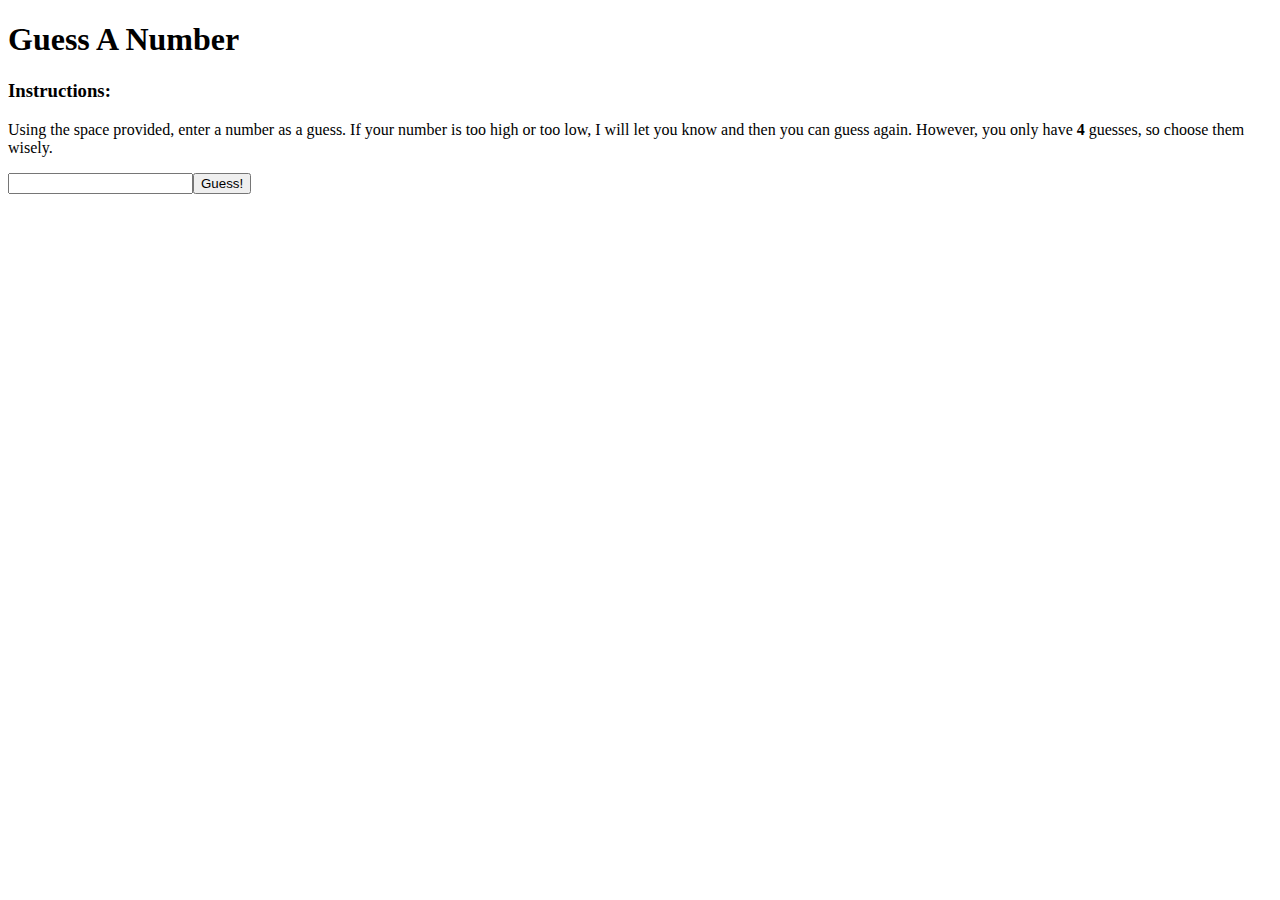
==== Guess_A_Number/index.html @ d84ae59c "this is another commit" ====
<!DOCTYPE html>
<html lang="en">

<head>
    <meta charset="UTF-8">
    <meta name="viewport" content="width=device-width, initial-scale=1.0">
    <meta http-equiv="X-UA-Compatible" content="ie=edge">
    <link rel="stylesheet" href="style.css">
    <title>Guess A Number</title>
</head>

<body>
    <div>
        <h1>Guess A Number</h1>
        <h3>Instructions:</h3>
        <p>Using the space provided, enter a number as a guess. 
            If your number is too high or too low, I will let you 
            know and then you can guess again. However, you only 
            have <strong>4</strong> guesses, so choose them wisely.</p>
    </div>

    <div>
        <input id= "numberInput" type="number"><button id="button">Guess!</button>
    </div>

    <div class="result">
        <p><span id="numOfTries"></span></p>
        <p><span id="tryAgain"></span></p>
    </div>

    <script type="module" src="app.js"></script>
</body>

</html>
---- Guess_A_Number/style.css ----
* {
    box-sizing: border-box;
}

.body {
    background-color: hsla(300, , lightness, alpha);
}
.result {
    
}
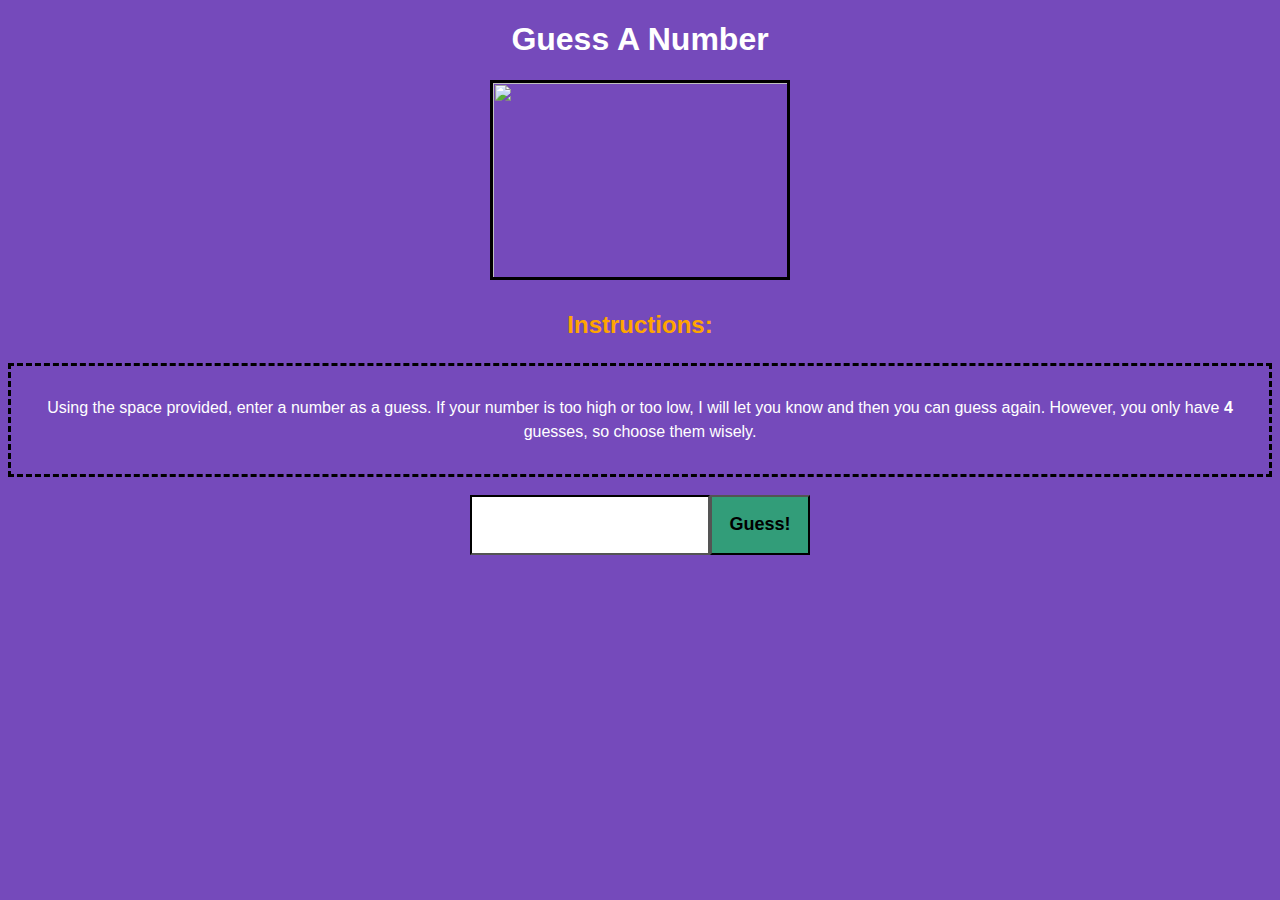
==== commit 8ed0e9c7: "final commit" ====
--- a/Guess_A_Number/index.html
+++ b/Guess_A_Number/index.html
@@ -12,11 +12,15 @@
 <body>
     <div>
         <h1>Guess A Number</h1>
+        <img id="numberImage" src="https://www.ivritalk.com/wp-content/uploads/2018/12/numbers-1.jpg">
         <h3>Instructions:</h3>
-        <p>Using the space provided, enter a number as a guess. 
+        <div id="container">
+        <p id="instructions">Using the space provided, enter a number as a guess. 
             If your number is too high or too low, I will let you 
             know and then you can guess again. However, you only 
             have <strong>4</strong> guesses, so choose them wisely.</p>
+        </div>
+        <br>
     </div>
 
     <div>
--- a/Guess_A_Number/style.css
+++ b/Guess_A_Number/style.css
@@ -2,9 +2,48 @@
     box-sizing: border-box;
 }
 
-.body {
-    background-color: hsla(300, , lightness, alpha);
+body {
+    background-color:hsla(263, 71%, 39%, 0.8);
+    color: white;
+    text-align: center;
+    font-family: sans-serif;
 }
-.result {
-    
-}  +
+#numberImage {
+    height: 200px;
+    width: 300px;
+    border-style: solid;
+    border-color: black;
+    border-width: medium;
+}  
+
+h3 {
+    color: orange;
+    font-size: x-large;
+}
+
+#instructions {
+    font: larger;
+    line-height: 1.5;
+}
+
+#container {
+    border-style: dashed;
+    border-color: black;
+    padding: 14px;
+}
+
+#button {
+    font-weight: bolder;
+    font-size: large;
+    background-color: rgba(28, 185, 99, 0.753);
+    border-color: black;
+    height: 60px;
+    width: 100px;
+}
+
+#numberInput {
+    border-color: black;
+    height: 60px;
+    font-size: large;
+}